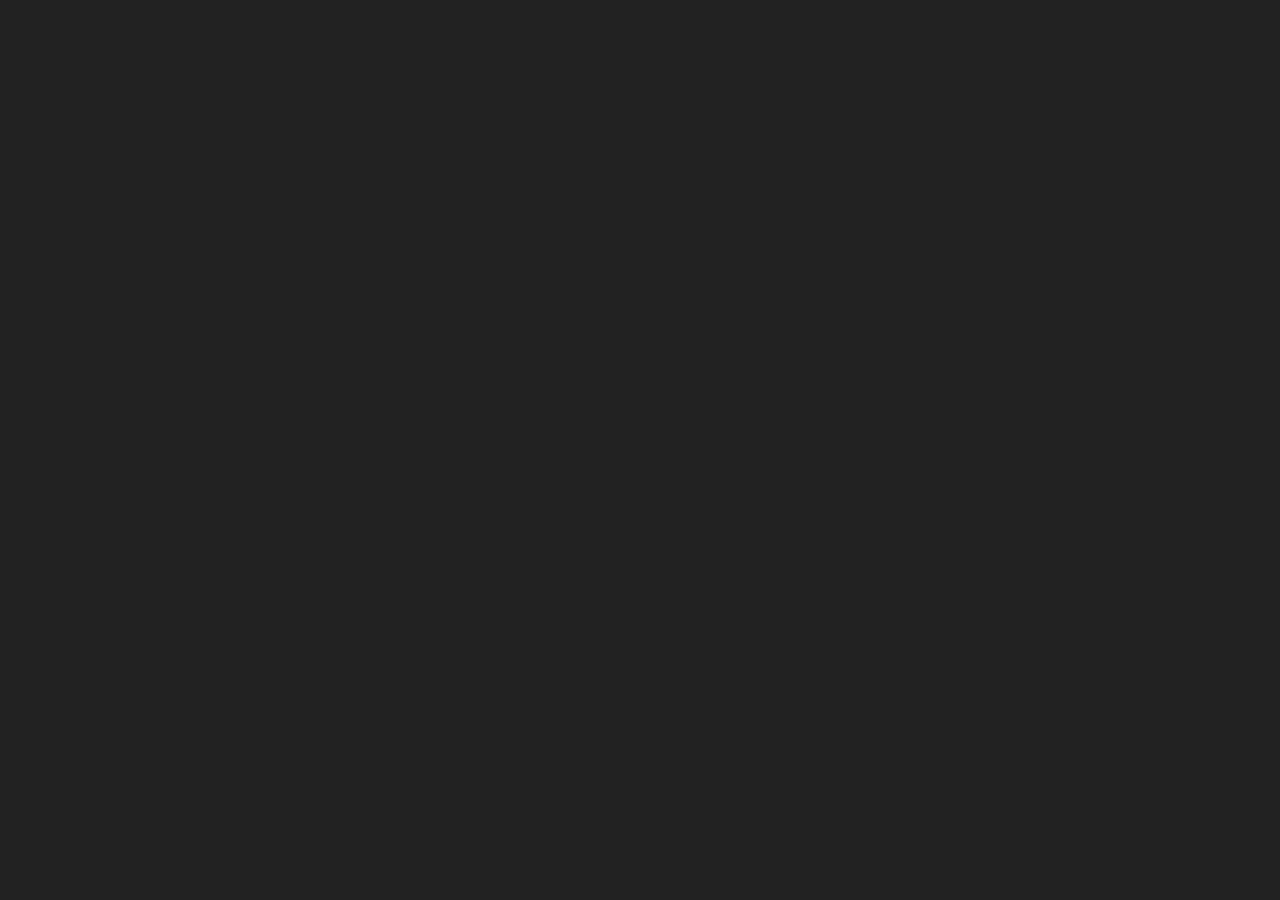
==== clue-game/index.html @ 343070be "Add playable clue game" ====
<!doctype html>
<html lang="en">
  <head>
    <meta charset="utf-8" />
    <title>Clue (CheerpJ)</title>
    <script src="https://cjrtnc.leaningtech.com/4.3/loader.js"></script>
    <style>
      html, body { margin: 0; height: 100%; width: 100%; overflow: hidden; background: #222; }
    </style>
  </head>
  <body>
    <script>
      (async function () {
        await cheerpjInit({
          version: 17,
          javaProperties: ["clue.dataDir=/app/Data", "clue.responsiveLayout=true"],
        });
        cheerpjCreateDisplay(-1, -1, document.body);
        const exitCode = await cheerpjRunMain("clueGame.ClueGameFrame", "/app/ClueGame.jar");
        console.log("ClueGameFrame exited with code", exitCode);
      })();
    </script>
  </body>
</html>
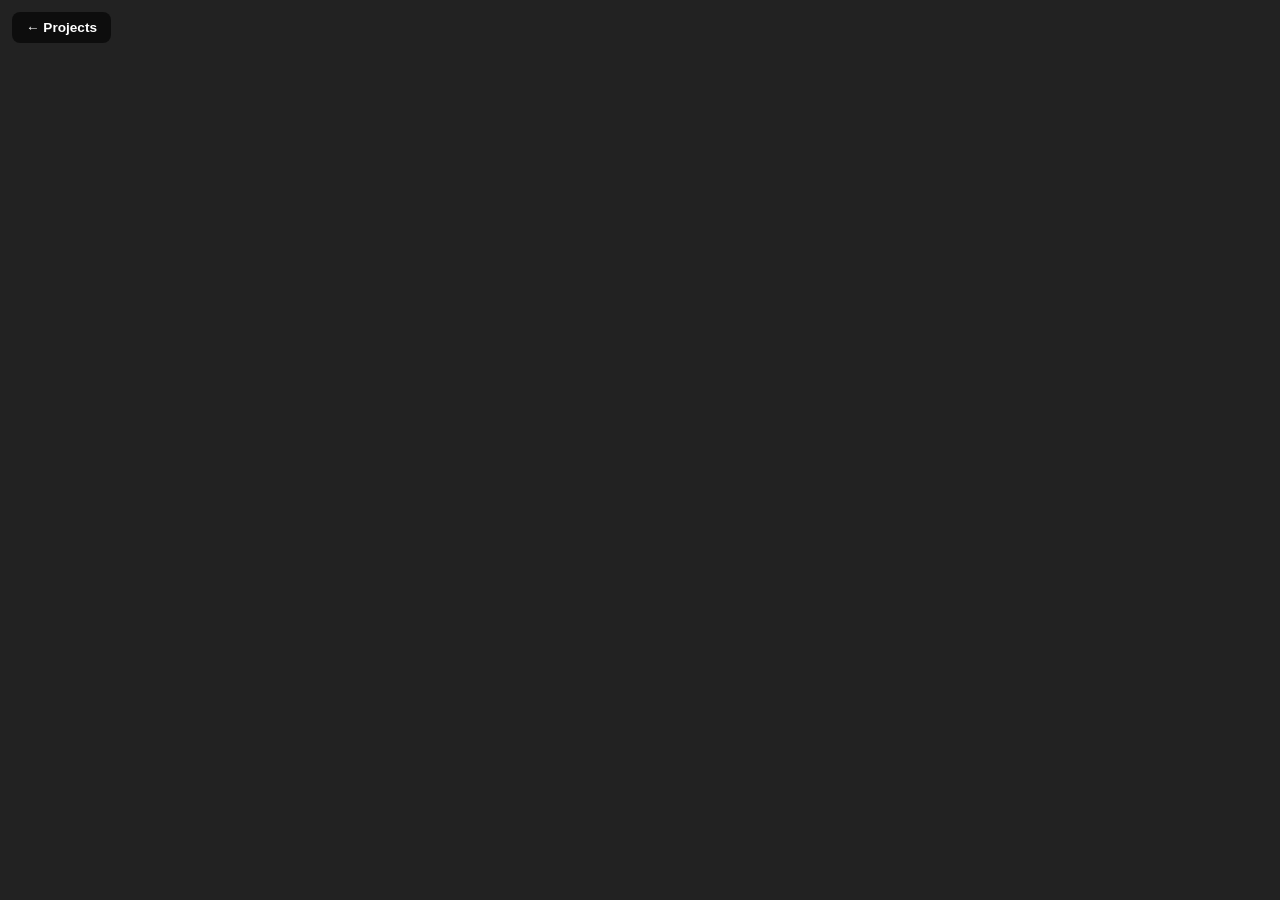
==== commit 5be65f31: "Fix game end for clue game" ====
--- a/clue-game/index.html
+++ b/clue-game/index.html
@@ -6,18 +6,99 @@
     <script src="https://cjrtnc.leaningtech.com/4.3/loader.js"></script>
     <style>
       html, body { margin: 0; height: 100%; width: 100%; overflow: hidden; background: #222; }
+      a.back-btn {
+        position: fixed;
+        top: 12px;
+        left: 12px;
+        z-index: 1000;
+        padding: 8px 14px;
+        border-radius: 8px;
+        background: rgba(0, 0, 0, 0.6);
+        color: white;
+        font-family: 'Helvetica Neue', sans-serif;
+        font-size: 0.85em;
+        font-weight: bold;
+        text-decoration: none;
+      }
+      a.back-btn:hover { background: rgba(0, 0, 0, 0.8); }
+      #game-over {
+        display: none;
+        position: fixed;
+        inset: 0;
+        z-index: 2000;
+        flex-direction: column;
+        align-items: center;
+        justify-content: center;
+        gap: 16px;
+        background: rgba(0, 0, 0, 0.75);
+      }
+      #game-over.show { display: flex; }
+      #game-over p {
+        color: white;
+        font-family: 'Helvetica Neue', sans-serif;
+        font-size: 1.1em;
+        margin: 0 0 4px;
+      }
+      #game-over button, #game-over a {
+        padding: 10px 20px;
+        border-radius: 8px;
+        border: none;
+        background: white;
+        color: #222;
+        font-family: 'Helvetica Neue', sans-serif;
+        font-size: 0.9em;
+        font-weight: bold;
+        text-decoration: none;
+        cursor: pointer;
+      }
+      #game-over button:hover, #game-over a:hover { background: #ddd; }
     </style>
   </head>
   <body>
+    <a href="../projects.html" class="back-btn">&larr; Projects</a>
+    <div id="cheerpj-container" style="position: fixed; inset: 0;"></div>
+    <div id="game-over">
+      <p>Game over</p>
+      <button onclick="location.reload()">Play Again</button>
+      <a href="../index.html">Return Home</a>
+    </div>
     <script>
       (async function () {
+        const gameOverEl = document.getElementById("game-over");
+        let shown = false;
+        const showGameOver = () => {
+          if (shown) return;
+          shown = true;
+          gameOverEl.classList.add("show");
+        };
+
         await cheerpjInit({
           version: 17,
-          javaProperties: ["clue.dataDir=/app/Data", "clue.responsiveLayout=true"],
+          javaProperties: ["clue.dataDir=/app/clue-game/Data", "clue.responsiveLayout=true"],
         });
-        cheerpjCreateDisplay(-1, -1, document.body);
-        const exitCode = await cheerpjRunMain("clueGame.ClueGameFrame", "/app/ClueGame.jar");
+        const display = cheerpjCreateDisplay(-1, -1, document.getElementById("cheerpj-container"));
+
+        // The game may dispose() its window on win/loss without calling
+        // System.exit(), so cheerpjRunMain's promise never resolves in that
+        // case. Watch for the .cjWindow element CheerpJ renders per open
+        // JFrame (the display container also holds permanent helper nodes
+        // that never go away, so child count alone can't signal "closed").
+        let windowSeen = false;
+        const observer = new MutationObserver(() => {
+          const hasWindow = display.querySelector(".cjWindow") !== null;
+          if (hasWindow) {
+            windowSeen = true;
+          } else if (windowSeen) {
+            observer.disconnect();
+            showGameOver();
+          }
+        });
+        observer.observe(display, { childList: true, subtree: true });
+
+        const exitCode = await cheerpjRunMain("clueGame.ClueGameFrame", "/app/clue-game/ClueGame.jar");
         console.log("ClueGameFrame exited with code", exitCode);
+        observer.disconnect();
+        showGameOver();
       })();
     </script>
   </body>
